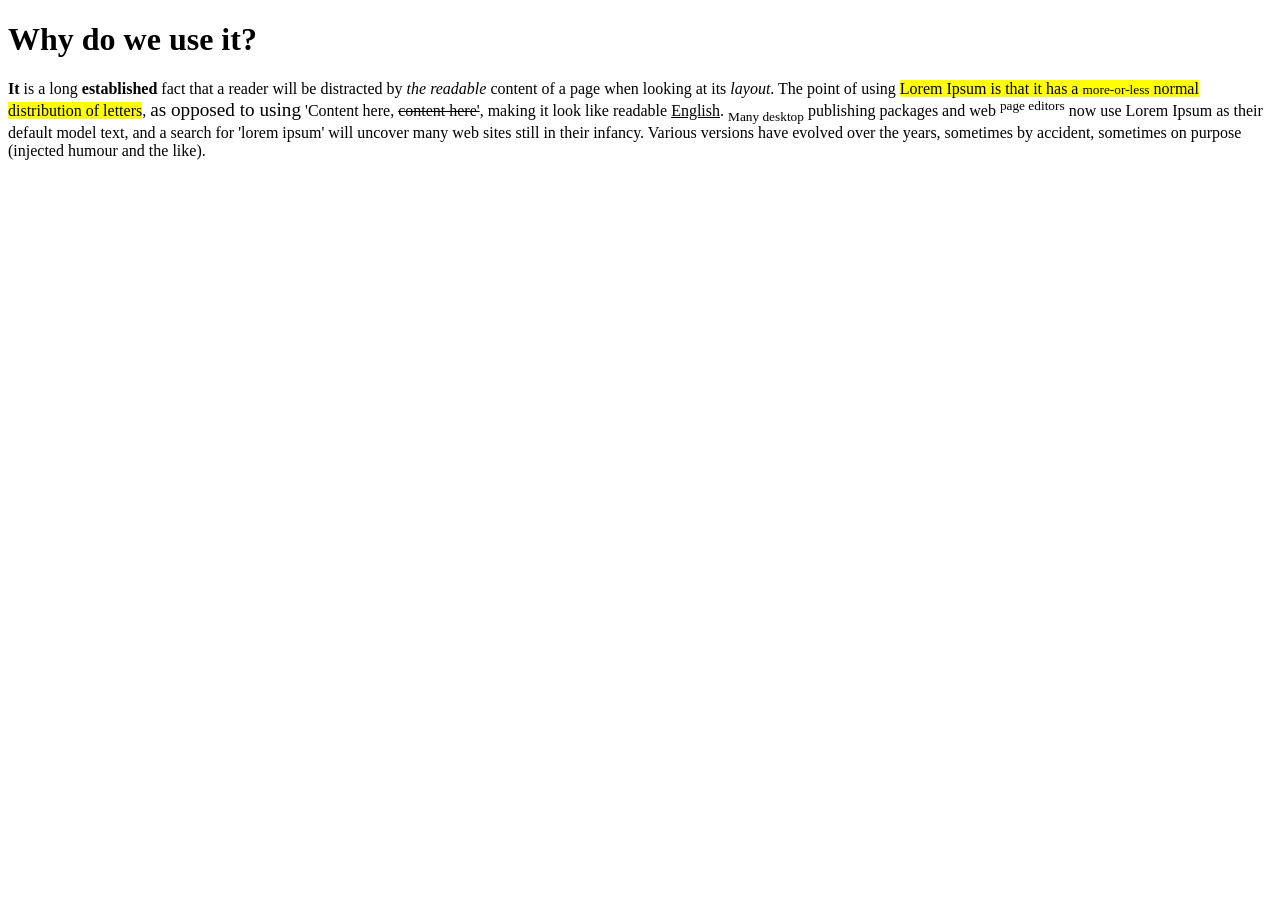
==== index.html @ d0b3eec7 "Add files via upload" ====
<!DOCTYPE html>
<html>
<head><title>html formatting</title>
</head>
<body>
<h1>
Why do we use it?
</h1>
<p>
<b>It</b> is a long <strong>established</strong> fact that a reader will be distracted by <i>the readable</i> content of a page when looking at its <em>layout</em>. The point of using <mark>Lorem Ipsum is that it has a <small>more-or-less</small> normal distribution of letters</mark>, <big>as opposed to using</big> 'Content here, <del>content here'</del>, making it look like readable <ins>English</ins>. <sub>Many desktop</sub> publishing packages and web <sup>page editors</sup> now use Lorem Ipsum as their default model text, and a search for 'lorem ipsum' will uncover many web sites still in their infancy. Various versions have evolved over the years, sometimes by accident, sometimes on purpose (injected humour and the like).
</p>
</body>
</html>
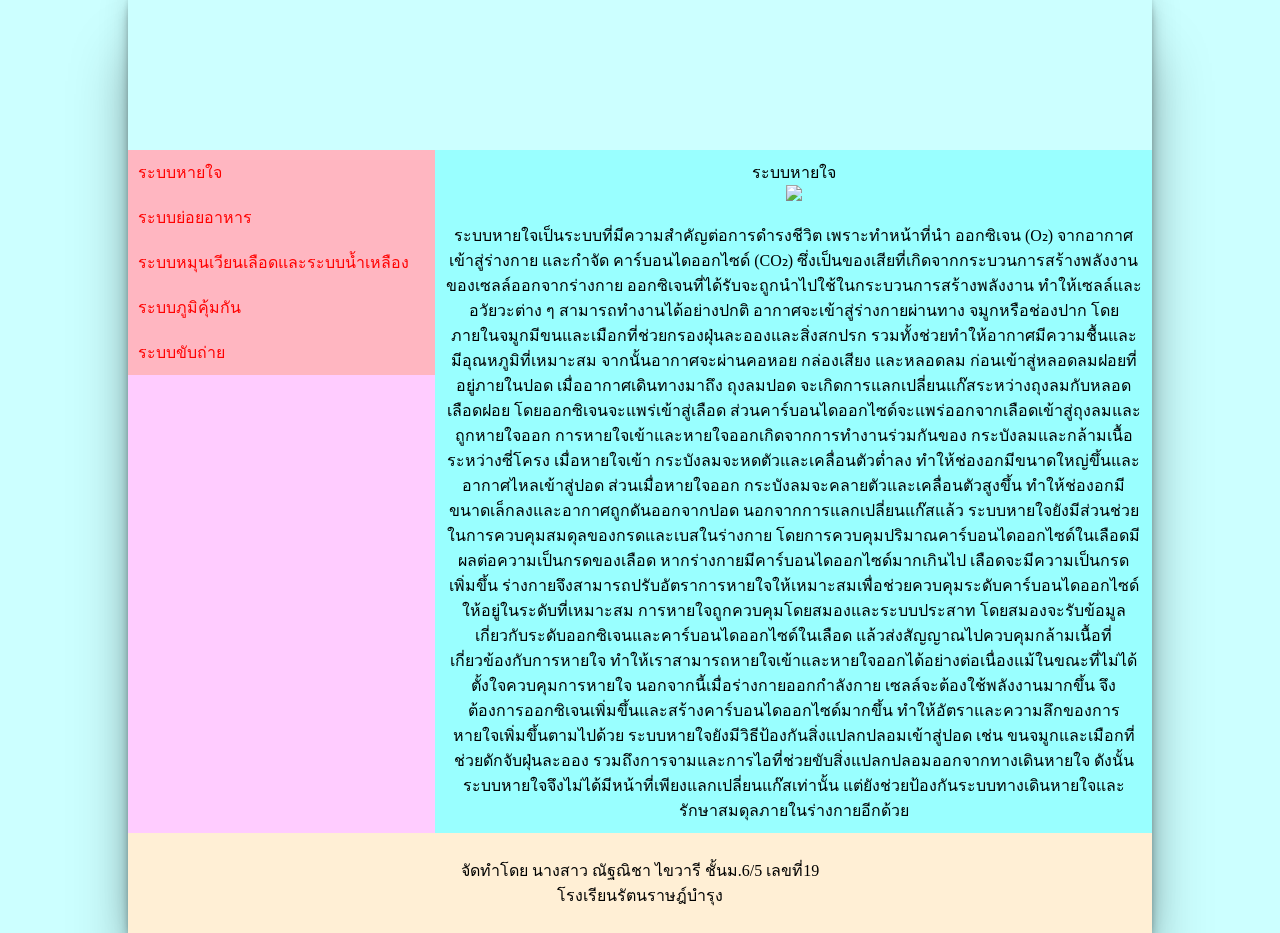
==== commit d00c39da: "Add files via upload" ====
--- a/index.html
+++ b/index.html
@@ -1,13 +1,41 @@
 <!DOCTYPE html>
-<html>
-<head><title>html formatting</title>
+<html lang="th">
+<head>
+<link rel="stylesheet" href="mystyle.css">
+<meta charset="utf-8">
+<title>ระบบหายใจ</title>
 </head>
 <body>
-<h1>
-Why do we use it?
-</h1>
-<p>
-<b>It</b> is a long <strong>established</strong> fact that a reader will be distracted by <i>the readable</i> content of a page when looking at its <em>layout</em>. The point of using <mark>Lorem Ipsum is that it has a <small>more-or-less</small> normal distribution of letters</mark>, <big>as opposed to using</big> 'Content here, <del>content here'</del>, making it look like readable <ins>English</ins>. <sub>Many desktop</sub> publishing packages and web <sup>page editors</sup> now use Lorem Ipsum as their default model text, and a search for 'lorem ipsum' will uncover many web sites still in their infancy. Various versions have evolved over the years, sometimes by accident, sometimes on purpose (injected humour and the like).
-</p>
+
+<div class="container">
+<header>
+</header>
+<section>
+        <nav>
+             <ul style="list-style-type:none;margin:0;padding=0;">
+             <li><a href="index.html">ระบบหายใจ</a></li>
+             <li><a href="p2.html">ระบบย่อยอาหาร</a></li>
+             <li><a href="p3.html">ระบบหมุนเวียนเลือดและระบบน้ำเหลือง</a></li>
+             <li><a href="p4.html">ระบบภูมิคุ้มกัน</a></li>
+             <li><a href="p5.html">ระบบขับถ่าย</a></li>
+             </ul>
+       </nav>
+      <article
+           <h1 style="text-align: center;">ระบบหายใจ</h1>
+
+       <br><img src="p1.jpg"style="width:350px"></br>
+             <br><p1>ระบบหายใจเป็นระบบที่มีความสำคัญต่อการดำรงชีวิต เพราะทำหน้าที่นำ ออกซิเจน (O₂) จากอากาศเข้าสู่ร่างกาย และกำจัด คาร์บอนไดออกไซด์ (CO₂) ซึ่งเป็นของเสียที่เกิดจากกระบวนการสร้างพลังงานของเซลล์ออกจากร่างกาย ออกซิเจนที่ได้รับจะถูกนำไปใช้ในกระบวนการสร้างพลังงาน ทำให้เซลล์และอวัยวะต่าง ๆ สามารถทำงานได้อย่างปกติ
+อากาศจะเข้าสู่ร่างกายผ่านทาง จมูกหรือช่องปาก โดยภายในจมูกมีขนและเมือกที่ช่วยกรองฝุ่นละอองและสิ่งสกปรก รวมทั้งช่วยทำให้อากาศมีความชื้นและมีอุณหภูมิที่เหมาะสม จากนั้นอากาศจะผ่านคอหอย กล่องเสียง และหลอดลม ก่อนเข้าสู่หลอดลมฝอยที่อยู่ภายในปอด เมื่ออากาศเดินทางมาถึง ถุงลมปอด จะเกิดการแลกเปลี่ยนแก๊สระหว่างถุงลมกับหลอดเลือดฝอย โดยออกซิเจนจะแพร่เข้าสู่เลือด ส่วนคาร์บอนไดออกไซด์จะแพร่ออกจากเลือดเข้าสู่ถุงลมและถูกหายใจออก
+การหายใจเข้าและหายใจออกเกิดจากการทำงานร่วมกันของ กระบังลมและกล้ามเนื้อระหว่างซี่โครง เมื่อหายใจเข้า กระบังลมจะหดตัวและเคลื่อนตัวต่ำลง ทำให้ช่องอกมีขนาดใหญ่ขึ้นและอากาศไหลเข้าสู่ปอด ส่วนเมื่อหายใจออก กระบังลมจะคลายตัวและเคลื่อนตัวสูงขึ้น ทำให้ช่องอกมีขนาดเล็กลงและอากาศถูกดันออกจากปอด
+นอกจากการแลกเปลี่ยนแก๊สแล้ว ระบบหายใจยังมีส่วนช่วยในการควบคุมสมดุลของกรดและเบสในร่างกาย โดยการควบคุมปริมาณคาร์บอนไดออกไซด์ในเลือดมีผลต่อความเป็นกรดของเลือด หากร่างกายมีคาร์บอนไดออกไซด์มากเกินไป เลือดจะมีความเป็นกรดเพิ่มขึ้น ร่างกายจึงสามารถปรับอัตราการหายใจให้เหมาะสมเพื่อช่วยควบคุมระดับคาร์บอนไดออกไซด์ให้อยู่ในระดับที่เหมาะสม
+การหายใจถูกควบคุมโดยสมองและระบบประสาท โดยสมองจะรับข้อมูลเกี่ยวกับระดับออกซิเจนและคาร์บอนไดออกไซด์ในเลือด แล้วส่งสัญญาณไปควบคุมกล้ามเนื้อที่เกี่ยวข้องกับการหายใจ ทำให้เราสามารถหายใจเข้าและหายใจออกได้อย่างต่อเนื่องแม้ในขณะที่ไม่ได้ตั้งใจควบคุมการหายใจ นอกจากนี้เมื่อร่างกายออกกำลังกาย เซลล์จะต้องใช้พลังงานมากขึ้น จึงต้องการออกซิเจนเพิ่มขึ้นและสร้างคาร์บอนไดออกไซด์มากขึ้น ทำให้อัตราและความลึกของการหายใจเพิ่มขึ้นตามไปด้วย
+ระบบหายใจยังมีวิธีป้องกันสิ่งแปลกปลอมเข้าสู่ปอด เช่น ขนจมูกและเมือกที่ช่วยดักจับฝุ่นละออง รวมถึงการจามและการไอที่ช่วยขับสิ่งแปลกปลอมออกจากทางเดินหายใจ ดังนั้นระบบหายใจจึงไม่ได้มีหน้าที่เพียงแลกเปลี่ยนแก๊สเท่านั้น แต่ยังช่วยป้องกันระบบทางเดินหายใจและรักษาสมดุลภายในร่างกายอีกด้วย
+</p1><br>
+     </article>
+</section>
+<footer>
+<p>จัดทำโดย นางสาว ณัฐณิชา ไขวารี ชั้นม.6/5 เลขที่19 <br>โรงเรียนรัตนราษฎ์บำรุง</br></p>
+</footer>
+</div>
 </body>
 </html>
--- a/mystyle.css
+++ b/mystyle.css
@@ -0,0 +1,43 @@
+body{
+     background-color:#CCFFFF
+}
+*{
+box-sizing:border-box;
+margin: 0;
+padding:0;
+}
+.container{
+         width:1024px;
+         margin:0 auto;
+         box-shadow: rgba(0, 0, 0, 0.25) 0px 54px 55px, rgba(0, 0, 0, 0.12) 0px -12px 30px, rgba(0, 0, 0, 0.12) 0px 4px 6px, rgba(0, 0, 0, 0.17) 0px 12px 13px, rgba(0, 0, 0, 0.09) 0px -3px 5px;
+}
+header{
+        background-image:url(images.jpg);
+        height:150px;
+}
+nav{
+        background-color:#FFCCFF;
+        flex:1;
+        width:30%;
+
+}
+article{
+        flex;1;
+        background-color:#99FFFF;
+        width:70%;
+        padding:10px;
+}
+section{
+        display:flex;
+       
+}
+footer{
+        background-color:#FFEFD5;
+                 text-align:center;
+        padding:25px;
+}
+a:link{color:red;text-decoration:none;background-color:#FFB6C1;display:block;width:100%;padding:10px;}
+a:visited{color:green;}
+a:hover{color:blue;background-color:#8ADECB}
+a:active{color:purple;}
+
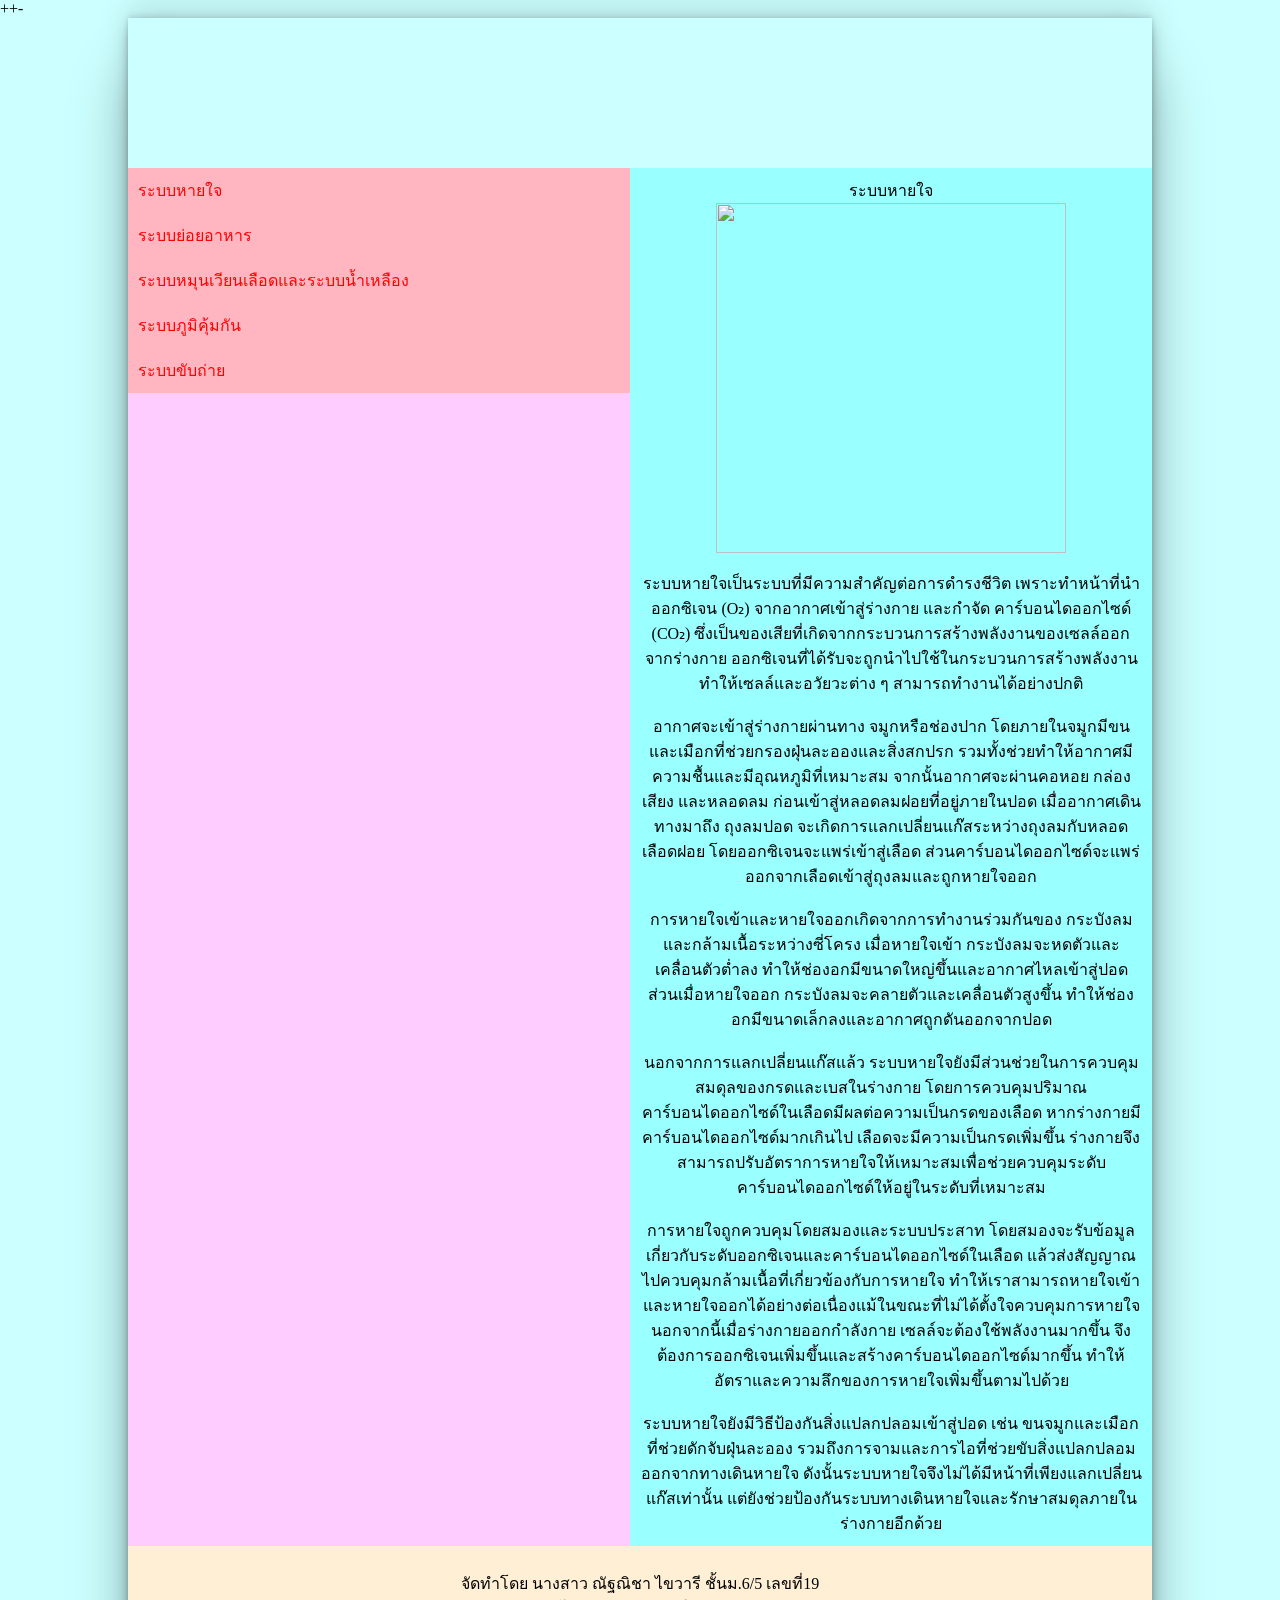
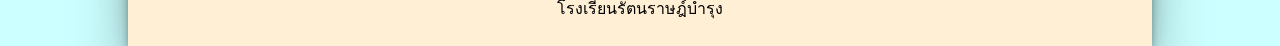
==== commit bbdd6260: "Add files via upload" ====
--- a/index.html
+++ b/index.html
@@ -1,4 +1,4 @@
-<!DOCTYPE html>
+++-<!DOCTYPE html>
 <html lang="th">
 <head>
 <link rel="stylesheet" href="mystyle.css">
@@ -24,14 +24,14 @@
            <h1 style="text-align: center;">ระบบหายใจ</h1>
 
        <br><img src="p1.jpg"style="width:350px"></br>
-             <br><p1>ระบบหายใจเป็นระบบที่มีความสำคัญต่อการดำรงชีวิต เพราะทำหน้าที่นำ ออกซิเจน (O₂) จากอากาศเข้าสู่ร่างกาย และกำจัด คาร์บอนไดออกไซด์ (CO₂) ซึ่งเป็นของเสียที่เกิดจากกระบวนการสร้างพลังงานของเซลล์ออกจากร่างกาย ออกซิเจนที่ได้รับจะถูกนำไปใช้ในกระบวนการสร้างพลังงาน ทำให้เซลล์และอวัยวะต่าง ๆ สามารถทำงานได้อย่างปกติ
-อากาศจะเข้าสู่ร่างกายผ่านทาง จมูกหรือช่องปาก โดยภายในจมูกมีขนและเมือกที่ช่วยกรองฝุ่นละอองและสิ่งสกปรก รวมทั้งช่วยทำให้อากาศมีความชื้นและมีอุณหภูมิที่เหมาะสม จากนั้นอากาศจะผ่านคอหอย กล่องเสียง และหลอดลม ก่อนเข้าสู่หลอดลมฝอยที่อยู่ภายในปอด เมื่ออากาศเดินทางมาถึง ถุงลมปอด จะเกิดการแลกเปลี่ยนแก๊สระหว่างถุงลมกับหลอดเลือดฝอย โดยออกซิเจนจะแพร่เข้าสู่เลือด ส่วนคาร์บอนไดออกไซด์จะแพร่ออกจากเลือดเข้าสู่ถุงลมและถูกหายใจออก
-การหายใจเข้าและหายใจออกเกิดจากการทำงานร่วมกันของ กระบังลมและกล้ามเนื้อระหว่างซี่โครง เมื่อหายใจเข้า กระบังลมจะหดตัวและเคลื่อนตัวต่ำลง ทำให้ช่องอกมีขนาดใหญ่ขึ้นและอากาศไหลเข้าสู่ปอด ส่วนเมื่อหายใจออก กระบังลมจะคลายตัวและเคลื่อนตัวสูงขึ้น ทำให้ช่องอกมีขนาดเล็กลงและอากาศถูกดันออกจากปอด
-นอกจากการแลกเปลี่ยนแก๊สแล้ว ระบบหายใจยังมีส่วนช่วยในการควบคุมสมดุลของกรดและเบสในร่างกาย โดยการควบคุมปริมาณคาร์บอนไดออกไซด์ในเลือดมีผลต่อความเป็นกรดของเลือด หากร่างกายมีคาร์บอนไดออกไซด์มากเกินไป เลือดจะมีความเป็นกรดเพิ่มขึ้น ร่างกายจึงสามารถปรับอัตราการหายใจให้เหมาะสมเพื่อช่วยควบคุมระดับคาร์บอนไดออกไซด์ให้อยู่ในระดับที่เหมาะสม
-การหายใจถูกควบคุมโดยสมองและระบบประสาท โดยสมองจะรับข้อมูลเกี่ยวกับระดับออกซิเจนและคาร์บอนไดออกไซด์ในเลือด แล้วส่งสัญญาณไปควบคุมกล้ามเนื้อที่เกี่ยวข้องกับการหายใจ ทำให้เราสามารถหายใจเข้าและหายใจออกได้อย่างต่อเนื่องแม้ในขณะที่ไม่ได้ตั้งใจควบคุมการหายใจ นอกจากนี้เมื่อร่างกายออกกำลังกาย เซลล์จะต้องใช้พลังงานมากขึ้น จึงต้องการออกซิเจนเพิ่มขึ้นและสร้างคาร์บอนไดออกไซด์มากขึ้น ทำให้อัตราและความลึกของการหายใจเพิ่มขึ้นตามไปด้วย
-ระบบหายใจยังมีวิธีป้องกันสิ่งแปลกปลอมเข้าสู่ปอด เช่น ขนจมูกและเมือกที่ช่วยดักจับฝุ่นละออง รวมถึงการจามและการไอที่ช่วยขับสิ่งแปลกปลอมออกจากทางเดินหายใจ ดังนั้นระบบหายใจจึงไม่ได้มีหน้าที่เพียงแลกเปลี่ยนแก๊สเท่านั้น แต่ยังช่วยป้องกันระบบทางเดินหายใจและรักษาสมดุลภายในร่างกายอีกด้วย
-</p1><br>
-     </article>
+             <br><p1>ระบบหายใจเป็นระบบที่มีความสำคัญต่อการดำรงชีวิต เพราะทำหน้าที่นำ ออกซิเจน (O₂) จากอากาศเข้าสู่ร่างกาย และกำจัด คาร์บอนไดออกไซด์ (CO₂) ซึ่งเป็นของเสียที่เกิดจากกระบวนการสร้างพลังงานของเซลล์ออกจากร่างกาย ออกซิเจนที่ได้รับจะถูกนำไปใช้ในกระบวนการสร้างพลังงาน ทำให้เซลล์และอวัยวะต่าง ๆ สามารถทำงานได้อย่างปกติ</p1></br>
+             <br><p1>อากาศจะเข้าสู่ร่างกายผ่านทาง จมูกหรือช่องปาก โดยภายในจมูกมีขนและเมือกที่ช่วยกรองฝุ่นละอองและสิ่งสกปรก รวมทั้งช่วยทำให้อากาศมีความชื้นและมีอุณหภูมิที่เหมาะสม จากนั้นอากาศจะผ่านคอหอย กล่องเสียง และหลอดลม ก่อนเข้าสู่หลอดลมฝอยที่อยู่ภายในปอด เมื่ออากาศเดินทางมาถึง ถุงลมปอด จะเกิดการแลกเปลี่ยนแก๊สระหว่างถุงลมกับหลอดเลือดฝอย โดยออกซิเจนจะแพร่เข้าสู่เลือด ส่วนคาร์บอนไดออกไซด์จะแพร่ออกจากเลือดเข้าสู่ถุงลมและถูกหายใจออก</p1></br>
+             <br><p1>การหายใจเข้าและหายใจออกเกิดจากการทำงานร่วมกันของ กระบังลมและกล้ามเนื้อระหว่างซี่โครง เมื่อหายใจเข้า กระบังลมจะหดตัวและเคลื่อนตัวต่ำลง ทำให้ช่องอกมีขนาดใหญ่ขึ้นและอากาศไหลเข้าสู่ปอด ส่วนเมื่อหายใจออก กระบังลมจะคลายตัวและเคลื่อนตัวสูงขึ้น ทำให้ช่องอกมีขนาดเล็กลงและอากาศถูกดันออกจากปอด</p1></br>
+             <br><p1>นอกจากการแลกเปลี่ยนแก๊สแล้ว ระบบหายใจยังมีส่วนช่วยในการควบคุมสมดุลของกรดและเบสในร่างกาย โดยการควบคุมปริมาณคาร์บอนไดออกไซด์ในเลือดมีผลต่อความเป็นกรดของเลือด หากร่างกายมีคาร์บอนไดออกไซด์มากเกินไป เลือดจะมีความเป็นกรดเพิ่มขึ้น ร่างกายจึงสามารถปรับอัตราการหายใจให้เหมาะสมเพื่อช่วยควบคุมระดับคาร์บอนไดออกไซด์ให้อยู่ในระดับที่เหมาะสม</p1></br>
+             <br><p1>การหายใจถูกควบคุมโดยสมองและระบบประสาท โดยสมองจะรับข้อมูลเกี่ยวกับระดับออกซิเจนและคาร์บอนไดออกไซด์ในเลือด แล้วส่งสัญญาณไปควบคุมกล้ามเนื้อที่เกี่ยวข้องกับการหายใจ ทำให้เราสามารถหายใจเข้าและหายใจออกได้อย่างต่อเนื่องแม้ในขณะที่ไม่ได้ตั้งใจควบคุมการหายใจ นอกจากนี้เมื่อร่างกายออกกำลังกาย เซลล์จะต้องใช้พลังงานมากขึ้น จึงต้องการออกซิเจนเพิ่มขึ้นและสร้างคาร์บอนไดออกไซด์มากขึ้น ทำให้อัตราและความลึกของการหายใจเพิ่มขึ้นตามไปด้วย</p1></br>
+             <br><p1>ระบบหายใจยังมีวิธีป้องกันสิ่งแปลกปลอมเข้าสู่ปอด เช่น ขนจมูกและเมือกที่ช่วยดักจับฝุ่นละออง รวมถึงการจามและการไอที่ช่วยขับสิ่งแปลกปลอมออกจากทางเดินหายใจ ดังนั้นระบบหายใจจึงไม่ได้มีหน้าที่เพียงแลกเปลี่ยนแก๊สเท่านั้น แต่ยังช่วยป้องกันระบบทางเดินหายใจและรักษาสมดุลภายในร่างกายอีกด้วย</p1></br>
+    
+      </article>
 </section>
 <footer>
 <p>จัดทำโดย นางสาว ณัฐณิชา ไขวารี ชั้นม.6/5 เลขที่19 <br>โรงเรียนรัตนราษฎ์บำรุง</br></p>
--- a/mystyle.css
+++ b/mystyle.css
@@ -22,7 +22,7 @@
 
 }
 article{
-        flex;1;
+        flex:1;
         background-color:#99FFFF;
         width:70%;
         padding:10px;
@@ -37,7 +37,7 @@
         padding:25px;
 }
 a:link{color:red;text-decoration:none;background-color:#FFB6C1;display:block;width:100%;padding:10px;}
-a:visited{color:green;}
+a:visited{color:#FFFAF0;}
 a:hover{color:blue;background-color:#8ADECB}
-a:active{color:purple;}
+a:active{color:#F8F8FF;}
 
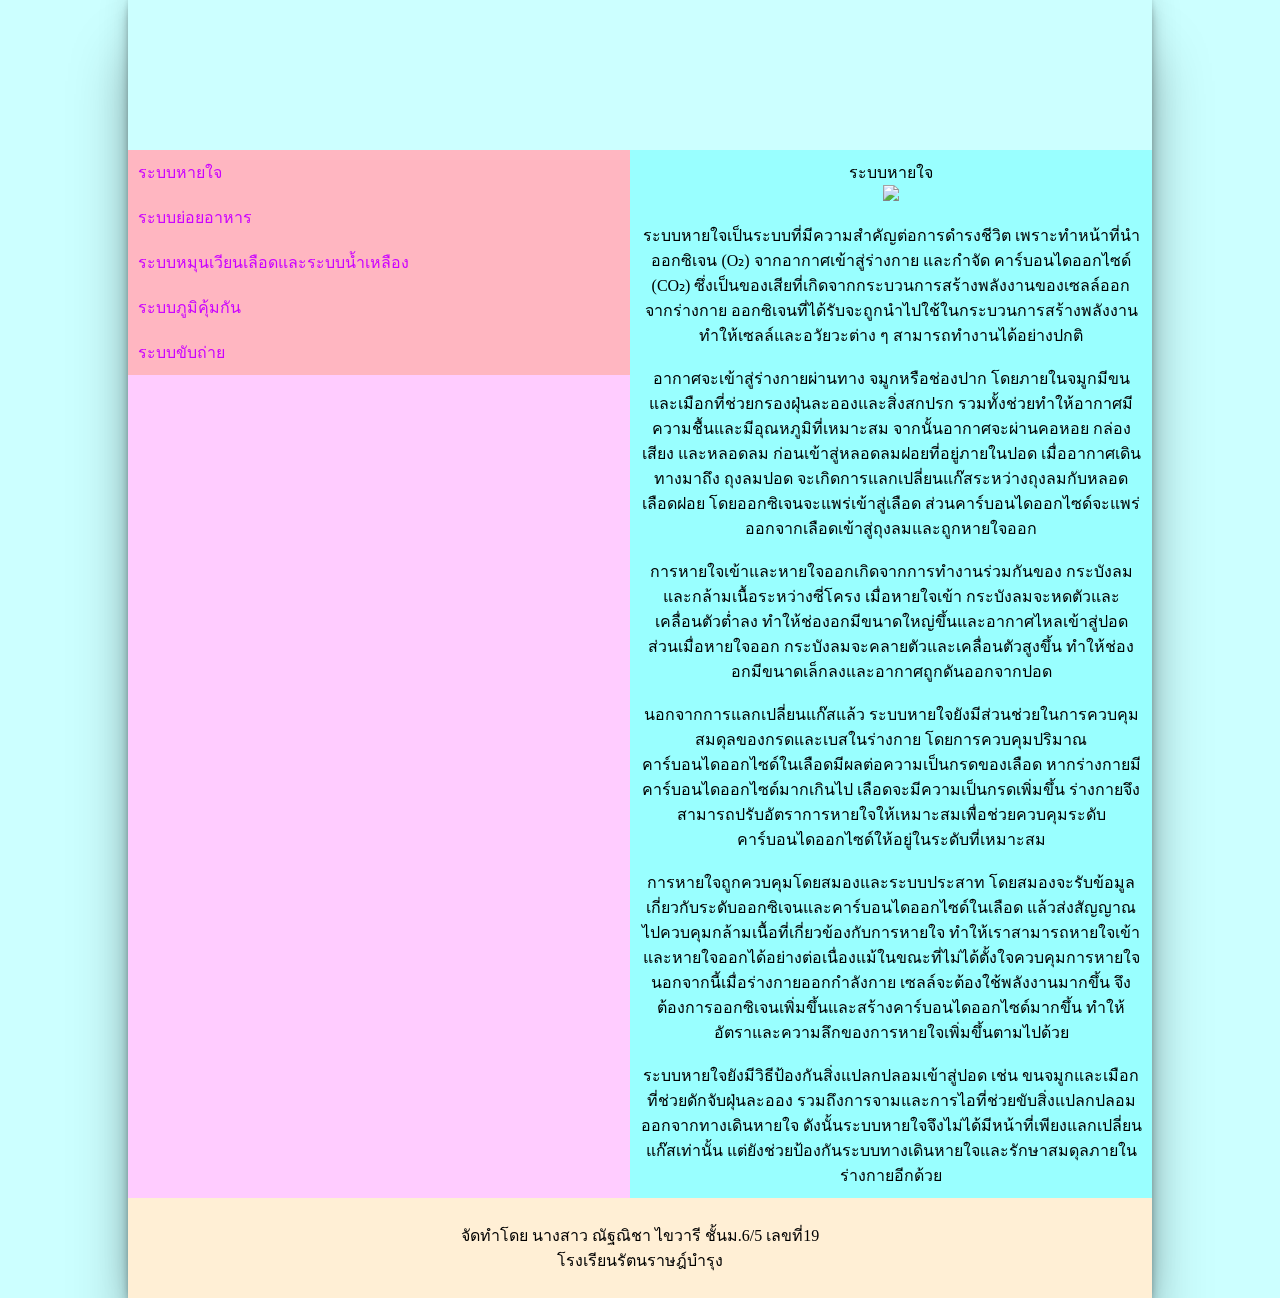
==== commit 296ed34d: "Add files via upload" ====
--- a/index.html
+++ b/index.html
@@ -1,4 +1,4 @@
-++-<!DOCTYPE html>
+<!DOCTYPE html>
 <html lang="th">
 <head>
 <link rel="stylesheet" href="mystyle.css">
--- a/mystyle.css
+++ b/mystyle.css
@@ -36,8 +36,8 @@
                  text-align:center;
         padding:25px;
 }
-a:link{color:red;text-decoration:none;background-color:#FFB6C1;display:block;width:100%;padding:10px;}
+a:link{color:#CC00FF;text-decoration:none;background-color:#FFB6C1;display:block;width:100%;padding:10px;}
 a:visited{color:#FFFAF0;}
-a:hover{color:blue;background-color:#8ADECB}
+a:hover{color:#6600CC;background-color:#8ADECB}
 a:active{color:#F8F8FF;}
 
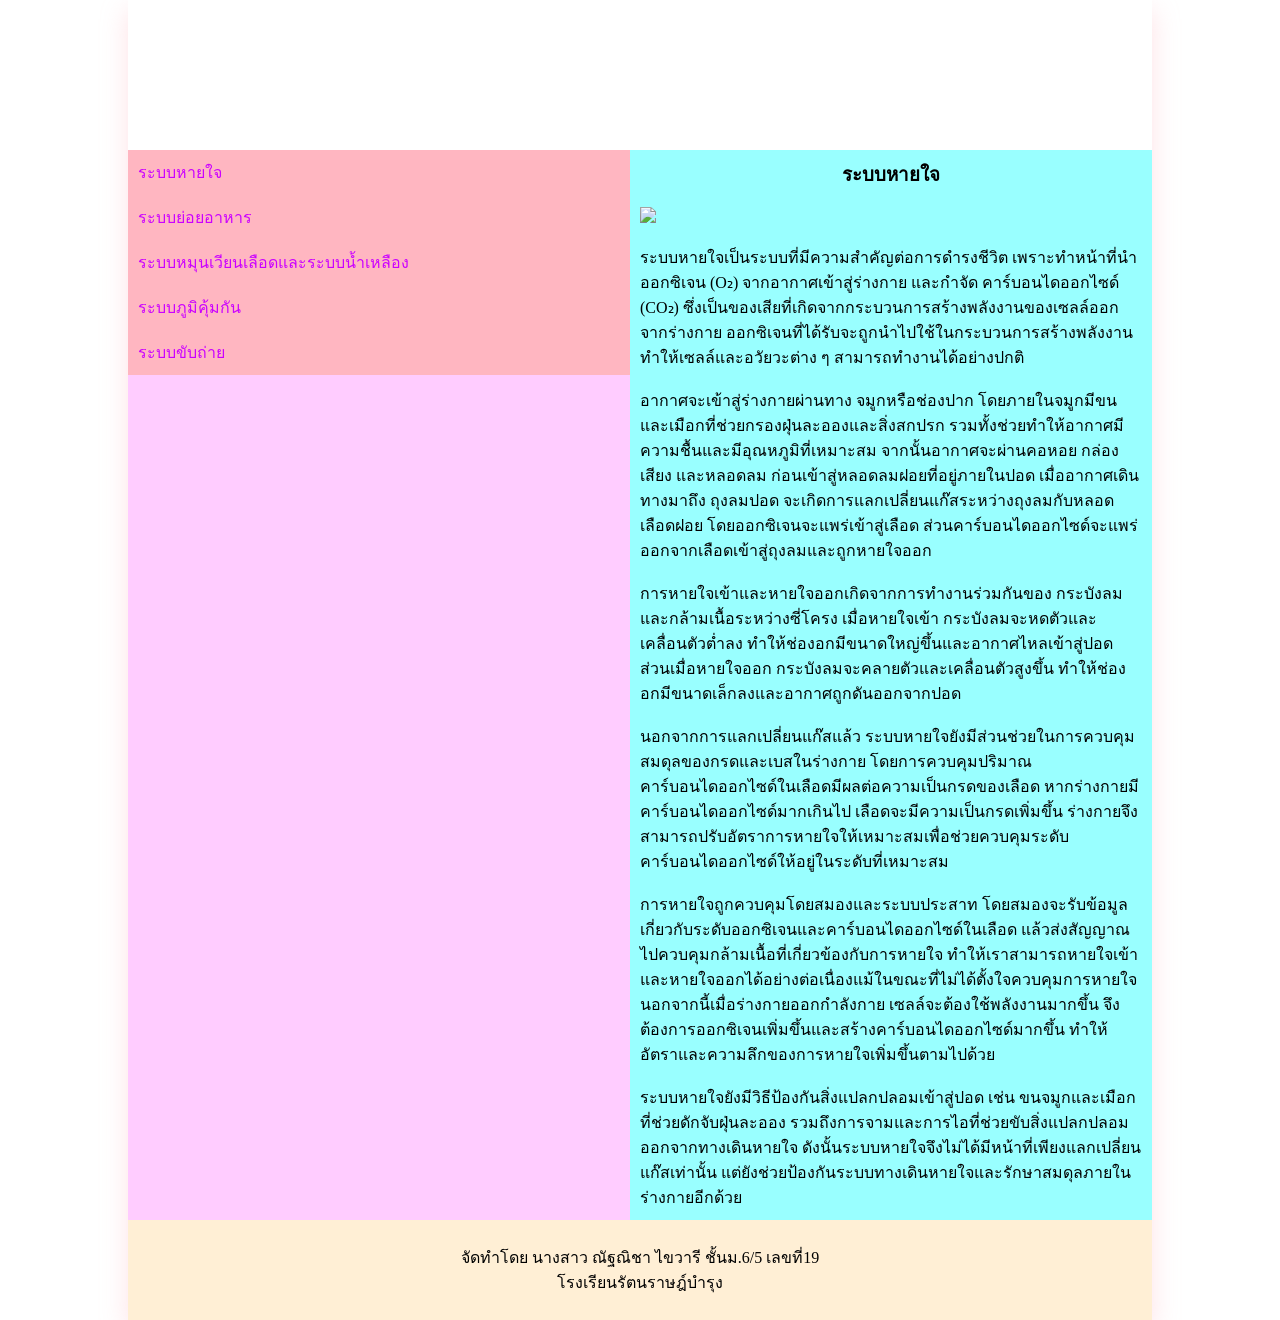
==== commit 328a573b: "Add files via upload" ====
--- a/index.html
+++ b/index.html
@@ -20,10 +20,10 @@
              <li><a href="p5.html">ระบบขับถ่าย</a></li>
              </ul>
        </nav>
-      <article
-           <h1 style="text-align: center;">ระบบหายใจ</h1>
+      <article>
+         <h1 style="text-align: center;">ระบบหายใจ</h1>
 
-       <br><img src="p1.jpg"style="width:350px"></br>
+      <br><img src="images1.jpg"style="width:350px"></br>
              <br><p1>ระบบหายใจเป็นระบบที่มีความสำคัญต่อการดำรงชีวิต เพราะทำหน้าที่นำ ออกซิเจน (O₂) จากอากาศเข้าสู่ร่างกาย และกำจัด คาร์บอนไดออกไซด์ (CO₂) ซึ่งเป็นของเสียที่เกิดจากกระบวนการสร้างพลังงานของเซลล์ออกจากร่างกาย ออกซิเจนที่ได้รับจะถูกนำไปใช้ในกระบวนการสร้างพลังงาน ทำให้เซลล์และอวัยวะต่าง ๆ สามารถทำงานได้อย่างปกติ</p1></br>
              <br><p1>อากาศจะเข้าสู่ร่างกายผ่านทาง จมูกหรือช่องปาก โดยภายในจมูกมีขนและเมือกที่ช่วยกรองฝุ่นละอองและสิ่งสกปรก รวมทั้งช่วยทำให้อากาศมีความชื้นและมีอุณหภูมิที่เหมาะสม จากนั้นอากาศจะผ่านคอหอย กล่องเสียง และหลอดลม ก่อนเข้าสู่หลอดลมฝอยที่อยู่ภายในปอด เมื่ออากาศเดินทางมาถึง ถุงลมปอด จะเกิดการแลกเปลี่ยนแก๊สระหว่างถุงลมกับหลอดเลือดฝอย โดยออกซิเจนจะแพร่เข้าสู่เลือด ส่วนคาร์บอนไดออกไซด์จะแพร่ออกจากเลือดเข้าสู่ถุงลมและถูกหายใจออก</p1></br>
              <br><p1>การหายใจเข้าและหายใจออกเกิดจากการทำงานร่วมกันของ กระบังลมและกล้ามเนื้อระหว่างซี่โครง เมื่อหายใจเข้า กระบังลมจะหดตัวและเคลื่อนตัวต่ำลง ทำให้ช่องอกมีขนาดใหญ่ขึ้นและอากาศไหลเข้าสู่ปอด ส่วนเมื่อหายใจออก กระบังลมจะคลายตัวและเคลื่อนตัวสูงขึ้น ทำให้ช่องอกมีขนาดเล็กลงและอากาศถูกดันออกจากปอด</p1></br>
--- a/mystyle.css
+++ b/mystyle.css
@@ -1,5 +1,9 @@
-body{
-     background-color:#CCFFFF
+body {
+  background-image: url('p9.jpg');
+  background-size: cover;
+  background-repeat: no-repeat;
+  background-position: center;
+  background-attachment: fixed;
 }
 *{
 box-sizing:border-box;
@@ -9,7 +13,7 @@
 .container{
          width:1024px;
          margin:0 auto;
-         box-shadow: rgba(0, 0, 0, 0.25) 0px 54px 55px, rgba(0, 0, 0, 0.12) 0px -12px 30px, rgba(0, 0, 0, 0.12) 0px 4px 6px, rgba(0, 0, 0, 0.17) 0px 12px 13px, rgba(0, 0, 0, 0.09) 0px -3px 5px;
+         box-shadow:  0 10px 25px rgba(255, 182, 193, 0.4);
 }
 header{
         background-image:url(images.jpg);
@@ -33,7 +37,7 @@
 }
 footer{
         background-color:#FFEFD5;
-                 text-align:center;
+        text-align:center;
         padding:25px;
 }
 a:link{color:#CC00FF;text-decoration:none;background-color:#FFB6C1;display:block;width:100%;padding:10px;}
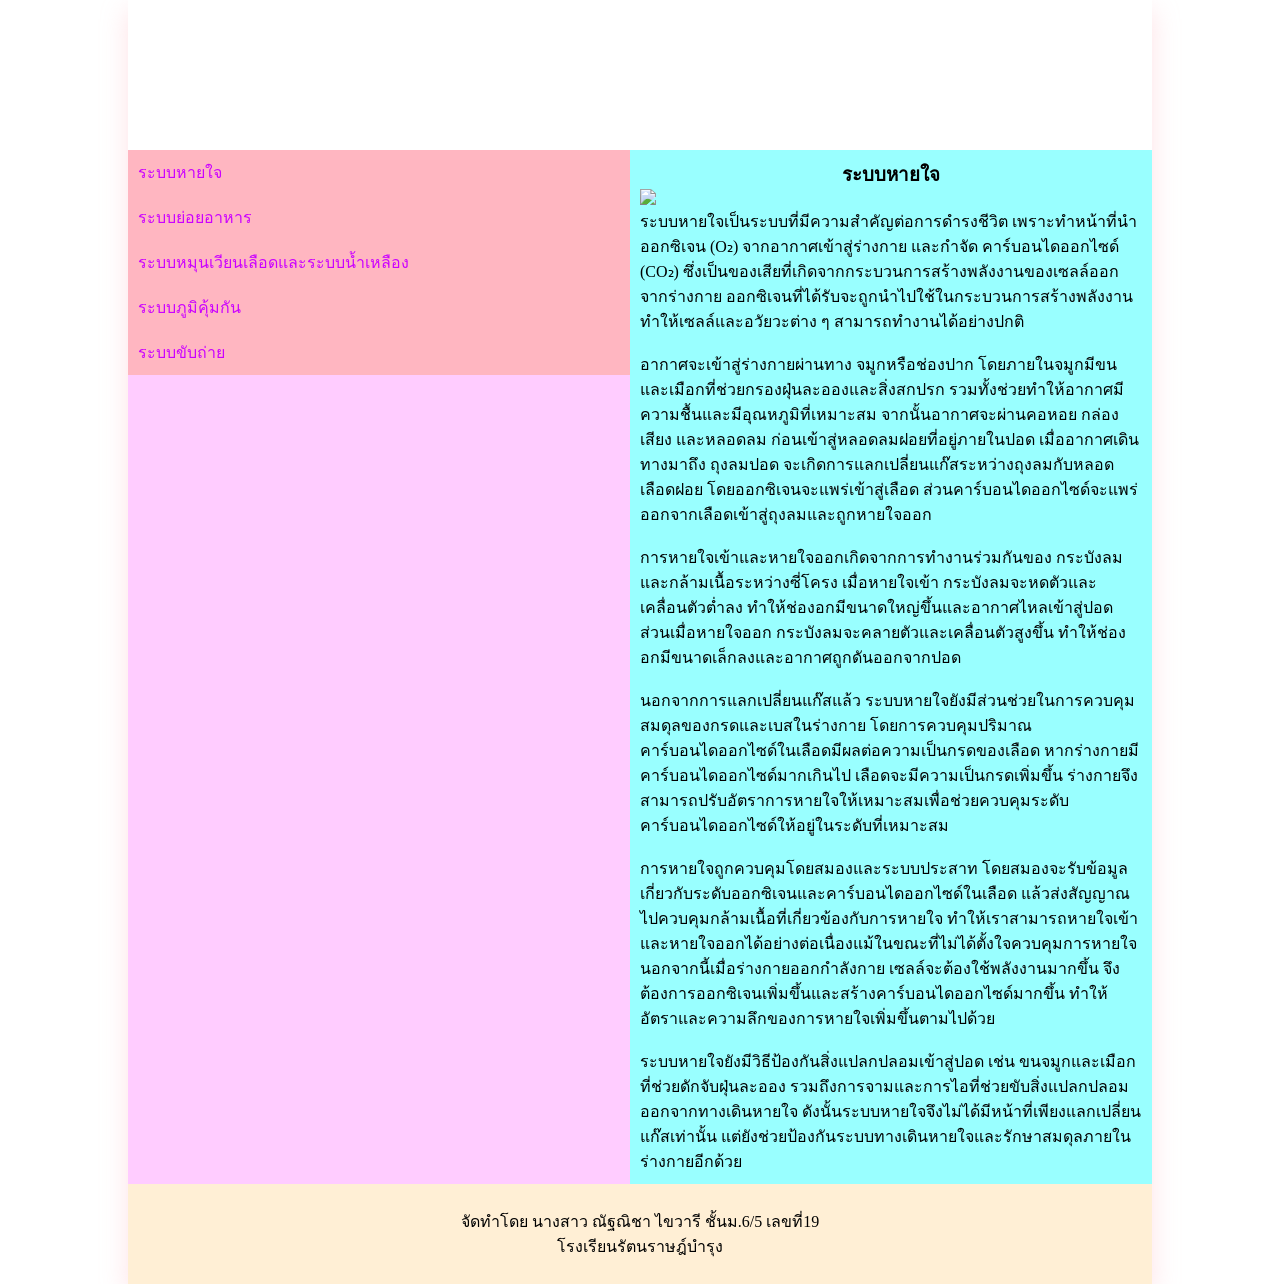
==== commit fa5b29b1: "Update index.html" ====
--- a/index.html
+++ b/index.html
@@ -23,7 +23,7 @@
       <article>
          <h1 style="text-align: center;">ระบบหายใจ</h1>
 
-      <br><img src="images1.jpg"style="width:350px"></br>
+      <img src="images1.jpg"style="width:350px">
              <br><p1>ระบบหายใจเป็นระบบที่มีความสำคัญต่อการดำรงชีวิต เพราะทำหน้าที่นำ ออกซิเจน (O₂) จากอากาศเข้าสู่ร่างกาย และกำจัด คาร์บอนไดออกไซด์ (CO₂) ซึ่งเป็นของเสียที่เกิดจากกระบวนการสร้างพลังงานของเซลล์ออกจากร่างกาย ออกซิเจนที่ได้รับจะถูกนำไปใช้ในกระบวนการสร้างพลังงาน ทำให้เซลล์และอวัยวะต่าง ๆ สามารถทำงานได้อย่างปกติ</p1></br>
              <br><p1>อากาศจะเข้าสู่ร่างกายผ่านทาง จมูกหรือช่องปาก โดยภายในจมูกมีขนและเมือกที่ช่วยกรองฝุ่นละอองและสิ่งสกปรก รวมทั้งช่วยทำให้อากาศมีความชื้นและมีอุณหภูมิที่เหมาะสม จากนั้นอากาศจะผ่านคอหอย กล่องเสียง และหลอดลม ก่อนเข้าสู่หลอดลมฝอยที่อยู่ภายในปอด เมื่ออากาศเดินทางมาถึง ถุงลมปอด จะเกิดการแลกเปลี่ยนแก๊สระหว่างถุงลมกับหลอดเลือดฝอย โดยออกซิเจนจะแพร่เข้าสู่เลือด ส่วนคาร์บอนไดออกไซด์จะแพร่ออกจากเลือดเข้าสู่ถุงลมและถูกหายใจออก</p1></br>
              <br><p1>การหายใจเข้าและหายใจออกเกิดจากการทำงานร่วมกันของ กระบังลมและกล้ามเนื้อระหว่างซี่โครง เมื่อหายใจเข้า กระบังลมจะหดตัวและเคลื่อนตัวต่ำลง ทำให้ช่องอกมีขนาดใหญ่ขึ้นและอากาศไหลเข้าสู่ปอด ส่วนเมื่อหายใจออก กระบังลมจะคลายตัวและเคลื่อนตัวสูงขึ้น ทำให้ช่องอกมีขนาดเล็กลงและอากาศถูกดันออกจากปอด</p1></br>
@@ -38,4 +38,4 @@
 </footer>
 </div>
 </body>
-</html>+</html>
